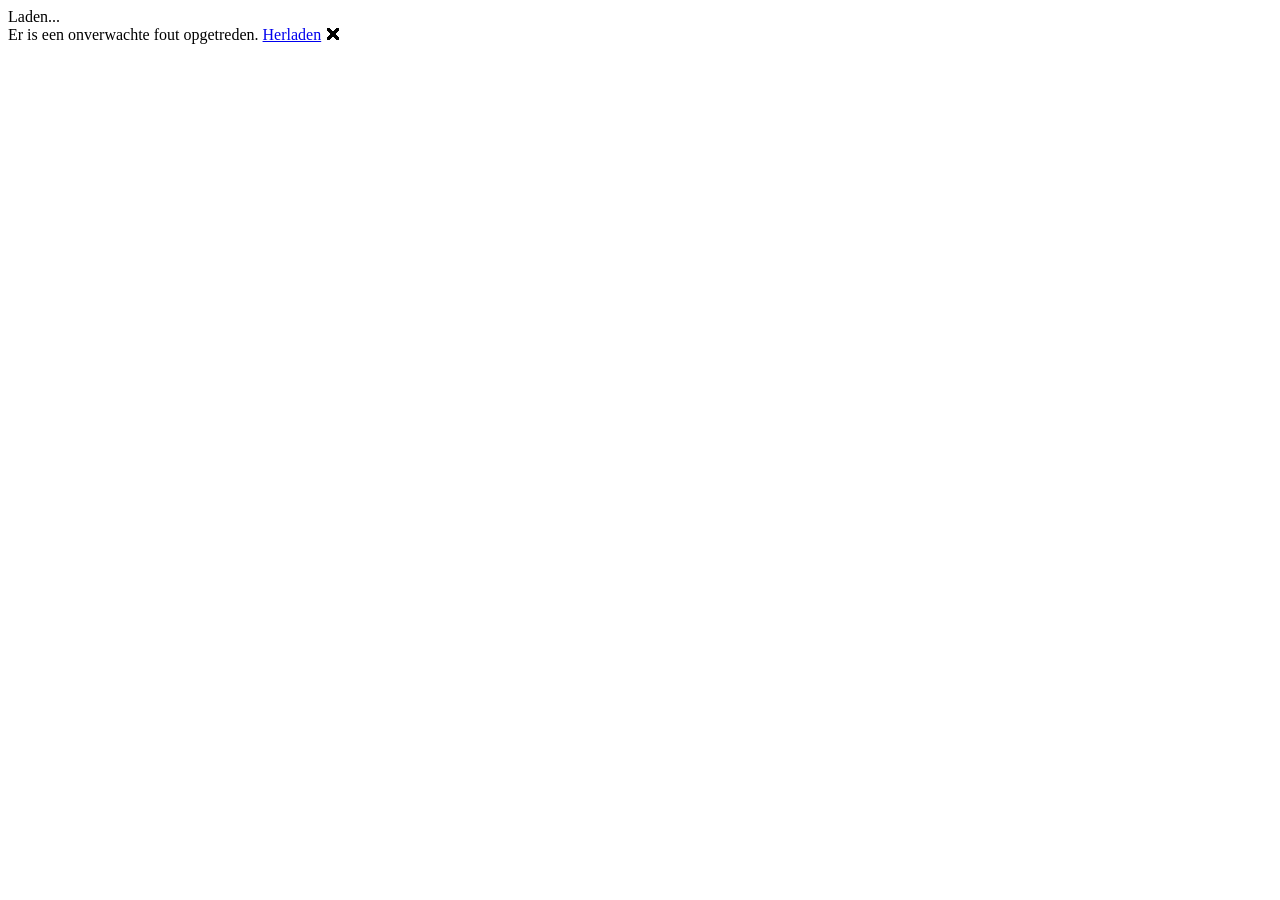
==== BlazorTax.Wpf/wwwroot/index.html @ ede393f4 "feat: snelle invoer — verwijderen, CSV import met validatie en template download - Verwijderknop per" ====
<!DOCTYPE html>
<html lang="nl">
<head>
    <meta charset="utf-8" />
    <meta name="viewport" content="width=device-width, initial-scale=1.0, maximum-scale=1.0, user-scalable=no, viewport-fit=cover" />
    <title>SOStax</title>
    <base href="/" />
    <link rel="preconnect" href="https://fonts.googleapis.com" />
    <link rel="preconnect" href="https://fonts.gstatic.com" crossorigin />
    <link href="https://fonts.googleapis.com/css2?family=Roboto:wght@300;400;500;700&display=swap" rel="stylesheet" />
    <link href="https://fonts.googleapis.com/icon?family=Material+Icons" rel="stylesheet" />
    <link rel="stylesheet" href="lib/bootstrap/dist/css/bootstrap.min.css" />
    <link rel="stylesheet" href="_content/BlazorTax.Shared/css/app.css" />
    <link rel="stylesheet" href="BlazorTax.Wpf.styles.css" />
    <link rel="icon" href="data:,">
</head>

<body>

    <div id="app">Laden...</div>

    <div id="blazor-error-ui" data-nosnippet>
        Er is een onverwachte fout opgetreden.
        <a href="." class="reload">Herladen</a>
        <span class="dismiss">🗙</span>
    </div>

    <script src="_framework/blazor.webview.js" autostart="false"></script>
    <script>
        window.onerror = function (message, source, lineno) {
            document.getElementById('app').innerHTML =
                '<pre style="color:red;padding:16px">JS Error: ' + message +
                '\nSource: ' + source + ':' + lineno + '</pre>';
            return true;
        };

        window.scrollTabIntoView = function (selector) {
            const el = document.querySelector(selector);
            if (el) el.scrollIntoView({ inline: 'center', block: 'nearest', behavior: 'smooth' });
        };

        window.downloadTextFile = function (filename, content) {
            const blob = new Blob([content], { type: 'text/csv;charset=utf-8;' });
            const url = URL.createObjectURL(blob);
            const a = document.createElement('a');
            a.href = url;
            a.download = filename;
            document.body.appendChild(a);
            a.click();
            document.body.removeChild(a);
            URL.revokeObjectURL(url);
        };
    </script>

</body>

</html>
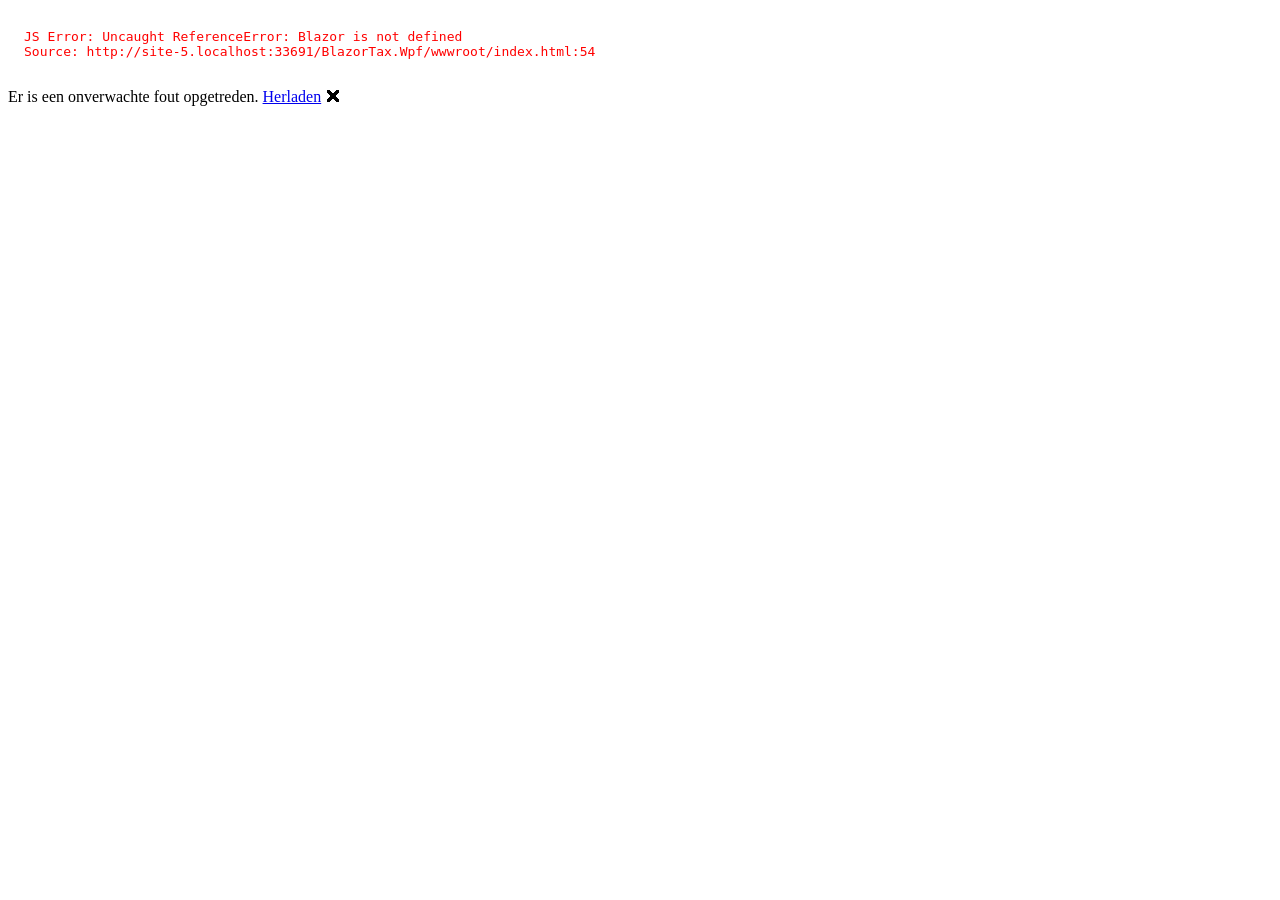
==== commit 2e5a9ba7: "WPF bug resolved" ====
--- a/BlazorTax.Wpf/wwwroot/index.html
+++ b/BlazorTax.Wpf/wwwroot/index.html
@@ -50,6 +50,8 @@
             document.body.removeChild(a);
             URL.revokeObjectURL(url);
         };
+
+        Blazor.start();
     </script>
 
 </body>
